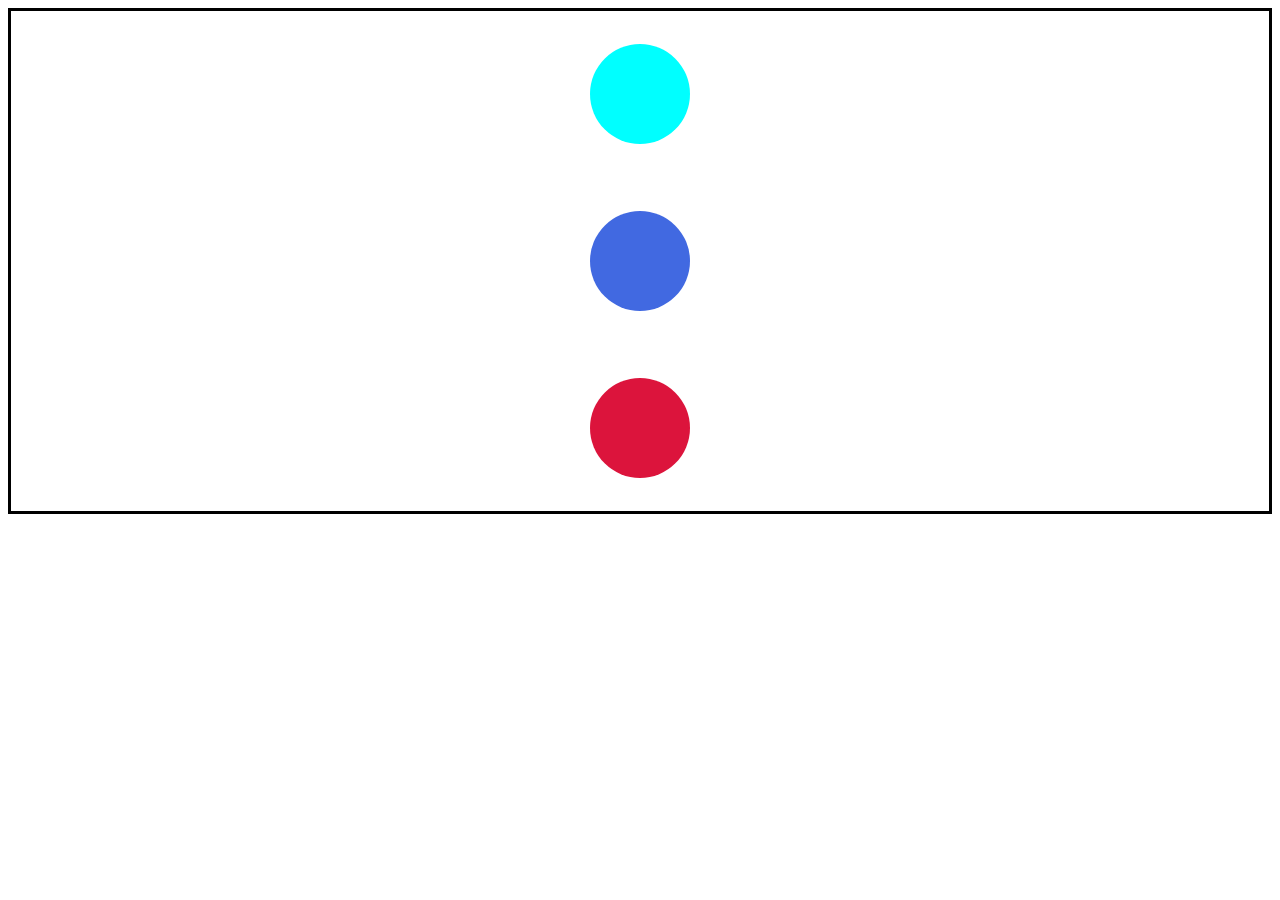
==== aula 2/exemplo-flexbox.html @ e86ee418 "@muriloAlmeid Aula css" ====
<!DOCTYPE html>
<html lang="en">
<head>
    <meta charset="UTF-8">
    <meta http-equiv="X-UA-Compatible" content="IE=edge">
    <meta name="viewport" content="width=device-width, initial-scale=1.0">
    <title>Exemplo Flexbox</title>
    <style>
        .caixa {
            height: 500px;
            border: 3px solid black;
            display: flex;
            flex-direction: column;
            align-items: center;
            justify-content: space-around;
        }

        .circulo {
            width: 100px;
            height: 100px;
            border-radius: 50%;
        }

        .cor1{
            background-color: aqua;
        }
        .cor2{
            background-color: royalblue;
        }
        .cor3{
            background-color: crimson;
        }
    </style>
</head>
<body>
    <div class="caixa">
        <div class="circulo cor1"></div>
        <div class="circulo cor2"></div>
        <div class="circulo cor3"></div>
    </div>
</body>
</html>
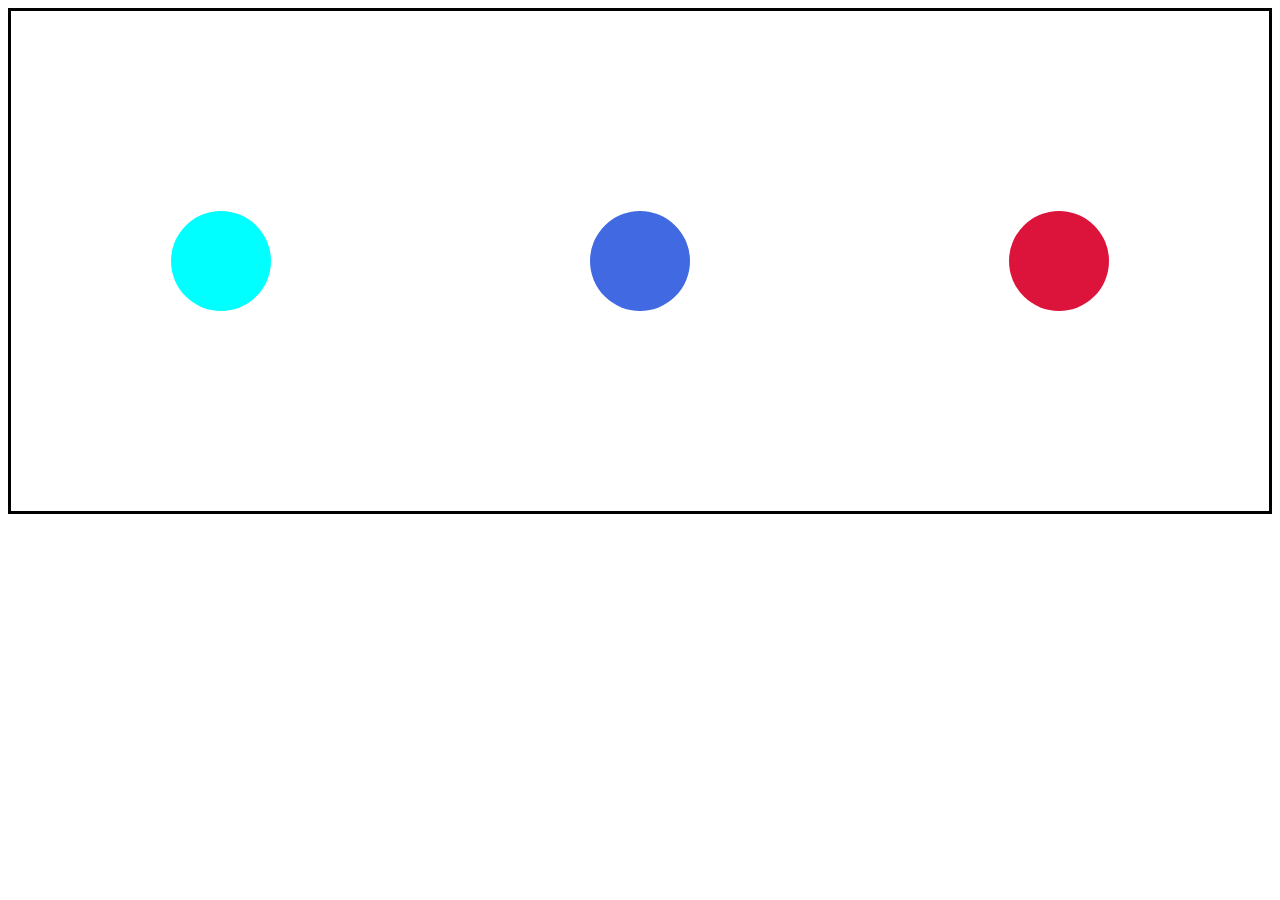
==== commit d0aa9164: "Finalizando Site institucional" ====
--- a/aula 2/exemplo-flexbox.html
+++ b/aula 2/exemplo-flexbox.html
@@ -10,7 +10,7 @@
             height: 500px;
             border: 3px solid black;
             display: flex;
-            flex-direction: column;
+            flex-direction: row;
             align-items: center;
             justify-content: space-around;
         }
